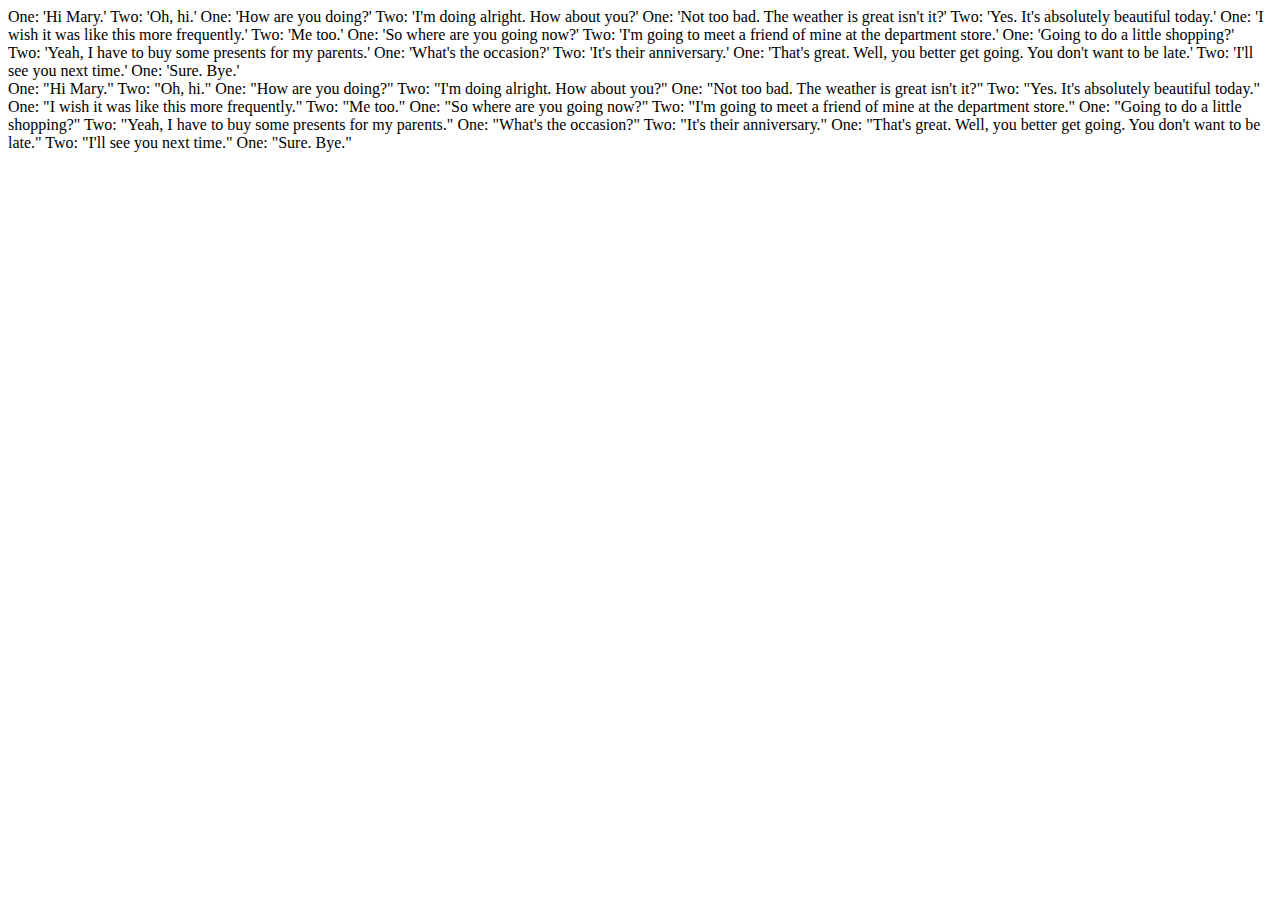
==== regExp_4/regExp.html @ 6f5deedc "ДЗ4-+*" ====
<!DOCTYPE html>
<html lang="en">
<head>
    <meta charset="UTF-8">
    <meta http-equiv="X-UA-Compatible" content="IE=edge">
    <meta name="viewport" content="width=device-width, initial-scale=1.0">
    <title>Document</title>
</head>
<body class="text">
    One: 'Hi Mary.' Two: 'Oh, hi.'
        One: 'How are you doing?'
        Two: 'I'm doing alright. How about you?'
            One: 'Not too bad. The weather is great isn't it?'
            Two: 'Yes. It's absolutely beautiful today.'
        One: 'I wish it was like this more frequently.'
        Two: 'Me too.'
        One: 'So where are you going now?'
        Two: 'I'm going to meet a friend of mine at the department store.'
        One: 'Going to do a little shopping?'
        Two: 'Yeah, I have to buy some presents for my parents.'
        One: 'What's the occasion?'
            Two: 'It's their anniversary.'
        One: 'That's great. Well, you better get going. You don't want to be late.'
        Two: 'I'll see you next time.'
        One: 'Sure. Bye.'
         
    
    <Script>
        var textNodes = document.getElementsByClassName('text');
        var text = new Array(textNodes.length);
        for(var i = textNodes.length; i--;) {
        text[i] = textNodes[i].innerText;
        // console.log(text[0]);
        const str = text[0].toString();
        // console.log(str);
        let strForm = str.replace(/'/g,'"');
        // console.log(strForm);
        let strForm2 = strForm.replace(/I"/g,"I'").replace(/n"/g,"n'").replace(/t"/g,"t'");
        console.log(strForm2);
       let div=document.createElement('div');
       div.className="textExp";
       div.innerHTML=strForm2;
       document.body.append(div);
        

 }

    </Script>
</body>
</html>
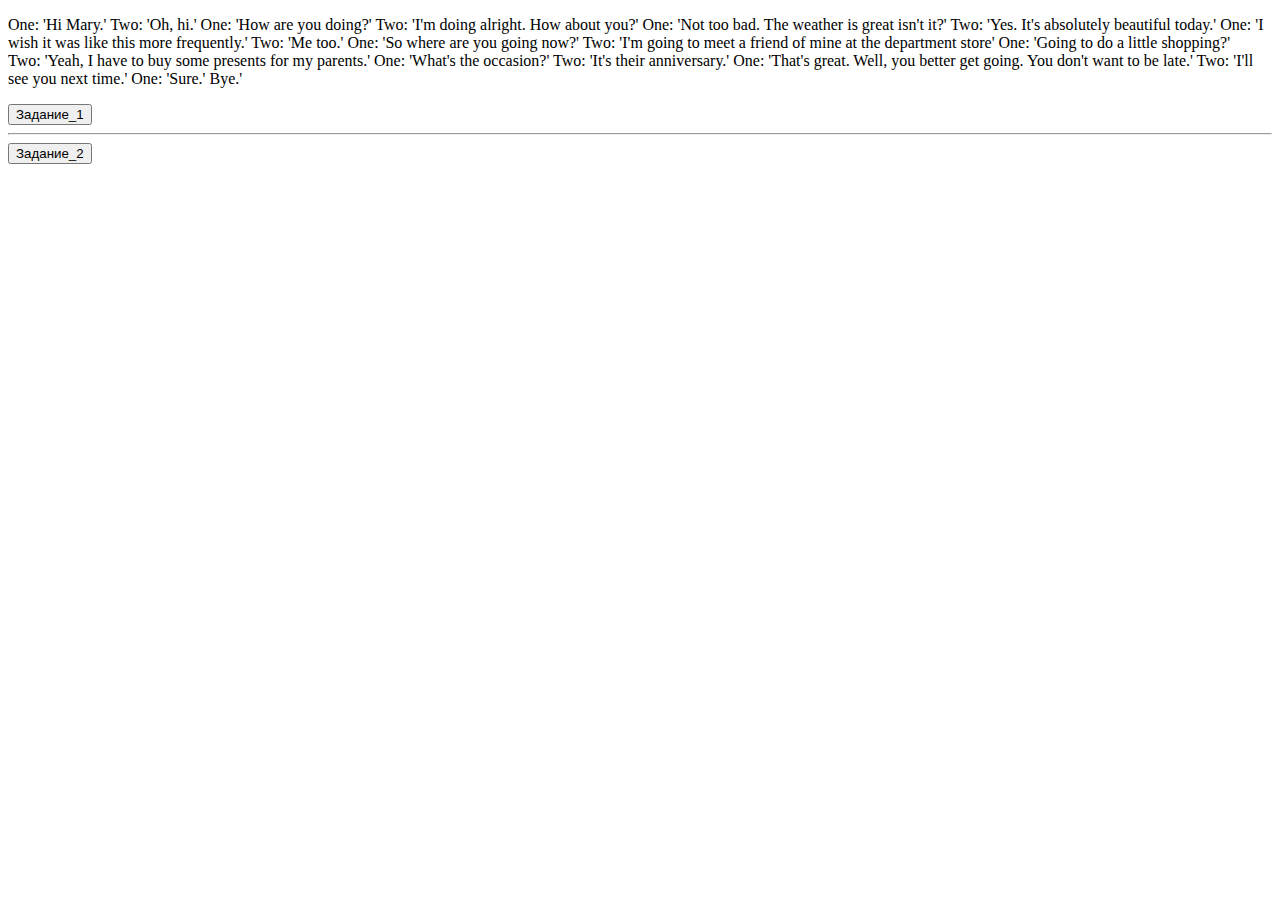
==== commit 719f6171: "ДЗ4-исправленное" ====
--- a/regExp_4/regExp.html
+++ b/regExp_4/regExp.html
@@ -6,44 +6,42 @@
     <meta name="viewport" content="width=device-width, initial-scale=1.0">
     <title>Document</title>
 </head>
-<body class="text">
-    One: 'Hi Mary.' Two: 'Oh, hi.'
+<body>
+    <p id="text">
+        One: 'Hi Mary.' Two: 'Oh, hi.'
         One: 'How are you doing?'
         Two: 'I'm doing alright. How about you?'
-            One: 'Not too bad. The weather is great isn't it?'
-            Two: 'Yes. It's absolutely beautiful today.'
+        One: 'Not too bad. The weather is great isn't it?'
+        Two: 'Yes. It's absolutely beautiful today.'
         One: 'I wish it was like this more frequently.'
         Two: 'Me too.'
         One: 'So where are you going now?'
-        Two: 'I'm going to meet a friend of mine at the department store.'
+        Two: 'I'm going to meet a friend of mine at the department store'
         One: 'Going to do a little shopping?'
         Two: 'Yeah, I have to buy some presents for my parents.'
         One: 'What's the occasion?'
-            Two: 'It's their anniversary.'
+        Two: 'It's their anniversary.'
         One: 'That's great. Well, you better get going. You don't want to be late.'
         Two: 'I'll see you next time.'
-        One: 'Sure. Bye.'
-         
+        One: 'Sure.' Bye.'</p>
+        <button id="format-2">Задание_1</button>
+        <hr>
+        <button id="format-1">Задание_2</button>
+        
+        
     
     <Script>
-        var textNodes = document.getElementsByClassName('text');
-        var text = new Array(textNodes.length);
-        for(var i = textNodes.length; i--;) {
-        text[i] = textNodes[i].innerText;
-        // console.log(text[0]);
-        const str = text[0].toString();
-        // console.log(str);
-        let strForm = str.replace(/'/g,'"');
-        // console.log(strForm);
-        let strForm2 = strForm.replace(/I"/g,"I'").replace(/n"/g,"n'").replace(/t"/g,"t'");
-        console.log(strForm2);
-       let div=document.createElement('div');
-       div.className="textExp";
-       div.innerHTML=strForm2;
-       document.body.append(div);
+            document.getElementById('format-1').addEventListener('click',()=>{
+            let text2= document.getElementById('text');
+            text2.textContent = text2.textContent.replace(/"/g, "'").replace(/\B'|'\B/g, '"');
+        });
         
-
- }
+            document.getElementById('format-2').addEventListener('click',()=>{
+            let format= document.getElementById('text');
+            format.textContent = format.textContent.replace(/'/g, '"');
+        
+        });
+      
 
     </Script>
 </body>
